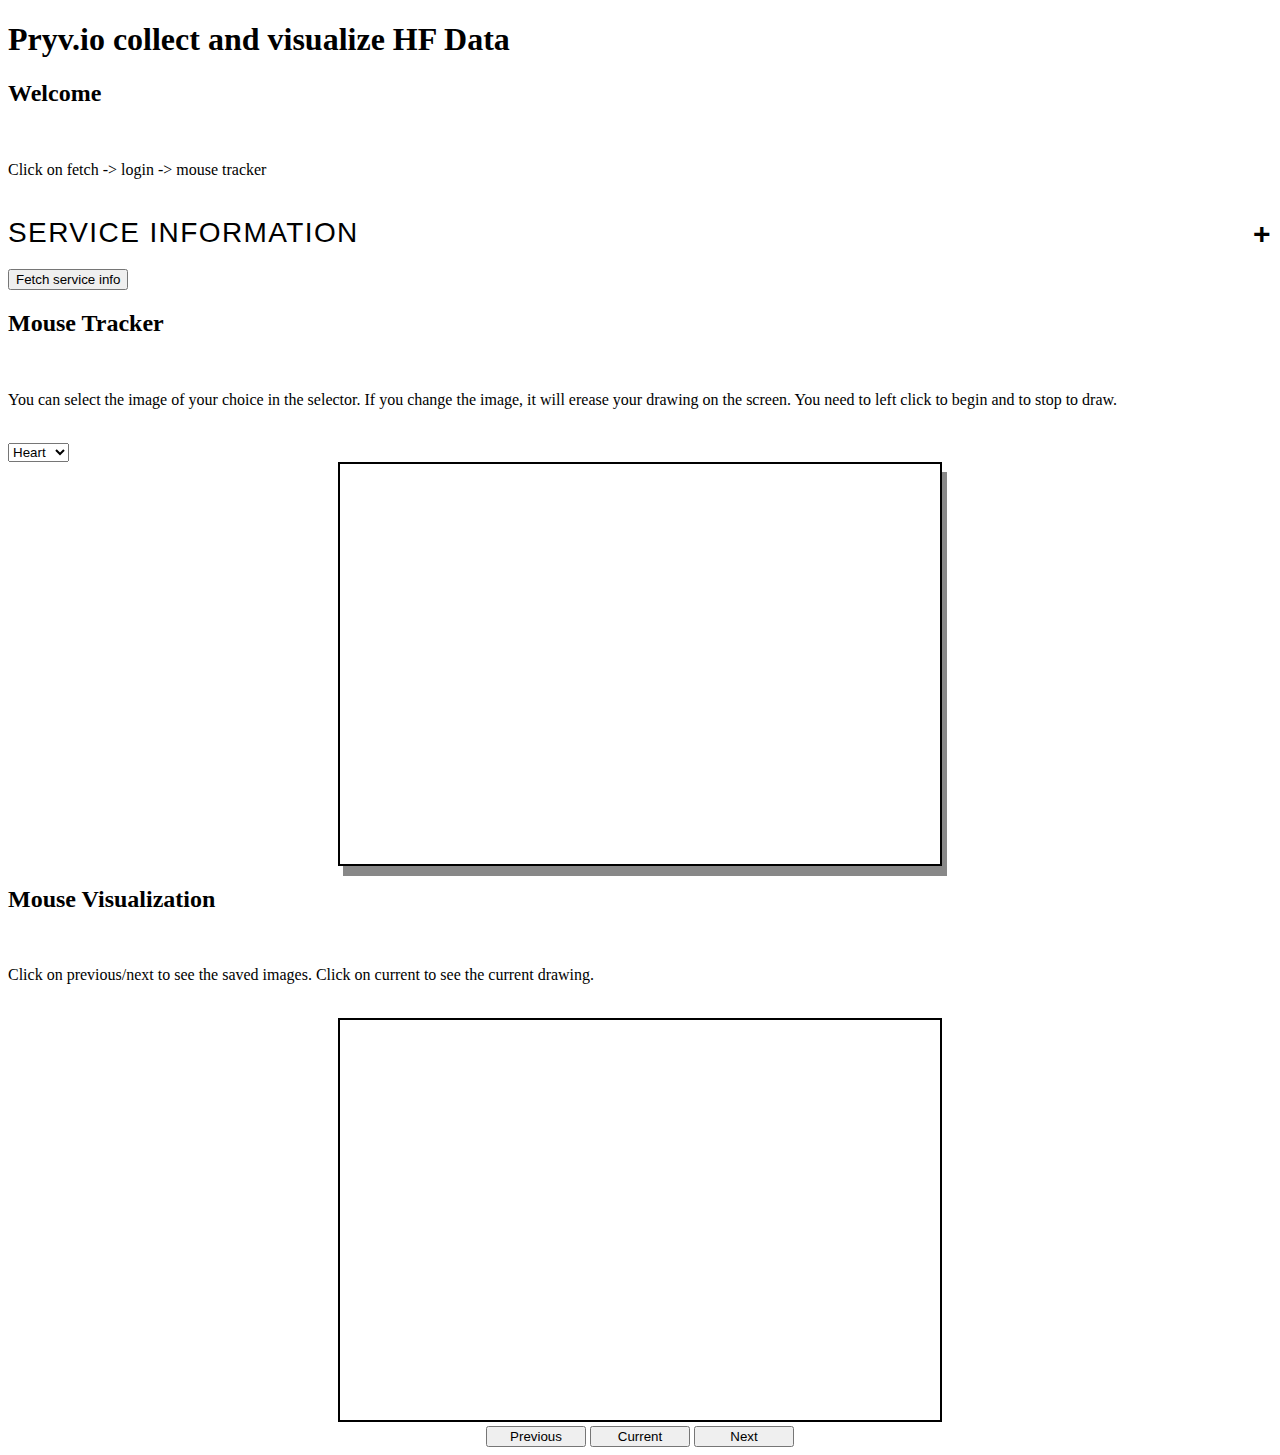
==== collect-visualize-hf/index.html @ aa16662c "Add application for HF" ====
<!DOCTYPE html>
<html lang="en">

    <head>
        <meta charset="UTF-8" />
        <meta name="viewport" content="width=device-width, initial-scale=1, shrink-to-fit=no">
        <meta http-equiv="X-UA-Compatible" content="ie=edge" />
        <link rel="stylesheet" href="https://stackpath.bootstrapcdn.com/bootstrap/4.5.0/css/bootstrap.min.css" integrity="sha384-9aIt2nRpC12Uk9gS9baDl411NQApFmC26EwAOH8WgZl5MYYxFfc+NcPb1dKGj7Sk" crossorigin="anonymous">
        <link rel="stylesheet" type="text/css" href="https://api.pryv.com/style/pryv.min.css">
        <link rel="stylesheet" type="text/css" href="https://fonts.googleapis.com/css?family=Roboto:300,400">
        <link href="style.css" rel="stylesheet" type="text/css" />
        <title>Pryv HF</title>
        <script src="https://api.pryv.com/lib-js/pryv.js"></script>
        <script src="https://threejs.org/build/three.js"></script>
        <script src="script.js"></script>
    </head>

    <body>
        <div class="container">
            <h1>Pryv.io collect and visualize HF Data</h1>

            <div class="card">
                <div class="card-body">
                    <h2 class="card-title">Welcome</h2>
                    <br />
                    <p>Click on fetch -> login -> mouse tracker</p>

                </div>
            </div>

            <div class="card">
                <div class="card-body">
                    <button class="collapsible">
            Service information
          </button>
                    <div class="service_info">
                        <br> Enter the <a href="https://api.pryv.com/reference/#service-info">service information URL</a> to fetch the required information to customize your welcome message and fetch the URL for the authentication process.
                        <br> You can use the selector to initialize the URL depending on your deployment type:
                        <br>
                        <select name="service-info-select" id="service-info-select">
                      <optgroup label="Dev Pryv.io">
                        <option value="https://my-computer.rec.la:4443/reg/service/info">Dev rec-la SSL</option>
                        <option value="http://localhost:3000/reg/service/info">Dev localhost</option>
                        <option value="https://{HOSTNAME}/reg/service/info">Your own hostname</option>
                      </optgroup>
                      <optgroup label="Pryv.io">
                        <option value="https://reg.pryv.me/service/info"
                                selected="selected">Pryv Lab</option>
                        <option value="https://reg.{DOMAIN}/service/info">Your own domain</option>
                      </optgroup>
                    </select>
                        <div class="form-group">
                            <label for="service-info">Service Information URL:</label>
                            <input type="text" class="form-control" id="service-info-text" value="https://reg.pryv.me/service/info" />
                        </div>

                    </div>
                    <br />
                    <div class="spaced">
                        <button type="button" id="fetch-service-info-button" class="btn btn-primary mb-2">Fetch service
              info</button>
                        <br>
                        <span id="pryv-button"></span>
                    </div>
                </div>
            </div>

            <div class="card" id="mouse-tracker">
                <div class="card-body">
                    <h2 class="card-title">Mouse Tracker</h2>
                    <br/>
                    <p>You can select the image of your choice in the selector. If you change the image, it will erease your drawing on the screen. You need to left click to begin and to stop to draw.</p>
                    <br/>
                    <select name="image-selector" id="image-selector">
                  <option value="images/heart.png">Heart</option>
                  <option value="images/house.png">House</option>
                </select>
                    <div id="drawing-field">
                        <canvas class="canvas" id="drawing-canvas" height="400px" width="600px"></canvas>
                    </div>


                </div>
            </div>


            <div class="card" id="mouse-visualization">
                <div class="card-body">
                    <h2 class="card-title">Mouse Visualization</h2>
                    <br />
                    <p>Click on previous/next to see the saved images. Click on current to see the current drawing.</p>
                    <br />
                    <div id="canvas-container">
                        <canvas class="canvas" id="render-canvas" height="400px" width="600px"></canvas>
                        <div id="image-button">
                            <button id="previous" class="image-button">Previous</button>
                            <button id="current" class="image-button">Current</button>
                            <button id="next" class="image-button">Next</button>
                        </div>
                    </div>
                </div>
            </div>

            <div class="card" id="accelerometer-collect">
                <div class="card-body">
                    <h2 class="card-title">Accelerometer Collect</h2>
                    <br />
                    <button id="accelerometer-button" class="btn btn-primary mb-2">Start/Stop Collect</button>
                    <br />
                    <div id="canvas-container">
                        <canvas class="canvas" id="accelerometer-canvas" height="400px" width="300px"></canvas>
                    </div>
                </div>
            </div>
            <div class="card" id="accelerometer-visualization">
                <div class="card-body">
                    <h2 class="card-title">Accelerometer Visualization</h2>
                    <br />
                    <span id="counter-accelerometer">Number of stored recordings: 0</span>
                    <br/>
                    <div class="spaced" id="record-div">
                        <select name="recording-select" id="recording-select">
                        </select>
                        <button id="accelerometer-show" class="btn btn-primary mb-2">Show</button>
                    </div>

                    <br />
                    <div id="canvas-container">
                        <canvas class="canvas" id="accelerometer-visualization-canvas" height="400px" width="300px"></canvas>
                    </div>

                </div>
            </div>

        </div>

        </div>
        <!-- Script for the Service information collapsible -->
        <script>
            var coll = document.getElementsByClassName("collapsible");
            var i;

            for (i = 0; i < coll.length; i++) {
                coll[i].addEventListener("click", function() {
                    this.classList.toggle("active");
                    var content = this.nextElementSibling;
                    if (content.style.maxHeight) {
                        content.style.maxHeight = null;
                    } else {
                        content.style.maxHeight = content.scrollHeight + "px";
                    }
                });
            }
        </script>

    </body>

</html>
---- collect-visualize-hf/style.css ----
.spaced {
    display: flex;
    align-items: center;
    justify-content: space-between;
}


/* Collapsible */

.collapsible {
    background-color: white;
    color: black;
    cursor: pointer;
    width: 100%;
    border: none;
    text-align: left;
    outline: none;
    font-size: 15px;
    margin-top: 22px;
    padding: 0;
    font-size: 28px;
    text-transform: uppercase;
    font-weight: 400;
    letter-spacing: .05em;
}

.active,
.collapsible:hover {
    background-color: rgb(156, 156, 156);
}

.collapsible:after {
    content: '\002B';
    color: black;
    font-weight: bold;
    font-size: 30px;
    float: right;
    margin-left: 5px;
    float: right;
    vertical-align: baseline;
}

.active:after {
    content: "\2212";
}

.service_info {
    padding: 0 18px;
    max-height: 0;
    overflow: hidden;
    transition: max-height 0.2s ease-out;
    background-color: #f1f1f1;
}


/* Drawing field */

.canvas {
    margin-left: auto;
    margin-right: auto;
    display: inline;
}

.image-button {
    width: 100px;
}

#drawing-field {
    height: 400px;
    width: 600px;
    border: 2px solid;
    box-shadow: 5px 10px #888888;
    display: block;
    margin-left: auto;
    margin-right: auto;
    background-image: url("images/house.png");
    background-color: rgb(255, 255, 255);
    background-repeat: no-repeat;
    background-position: center;
}

#canvas-container {
    width: 100%;
    text-align: center;
}

#render-canvas {
    border: 2px solid;
}

#record-div {
    margin-top: 20px;
}
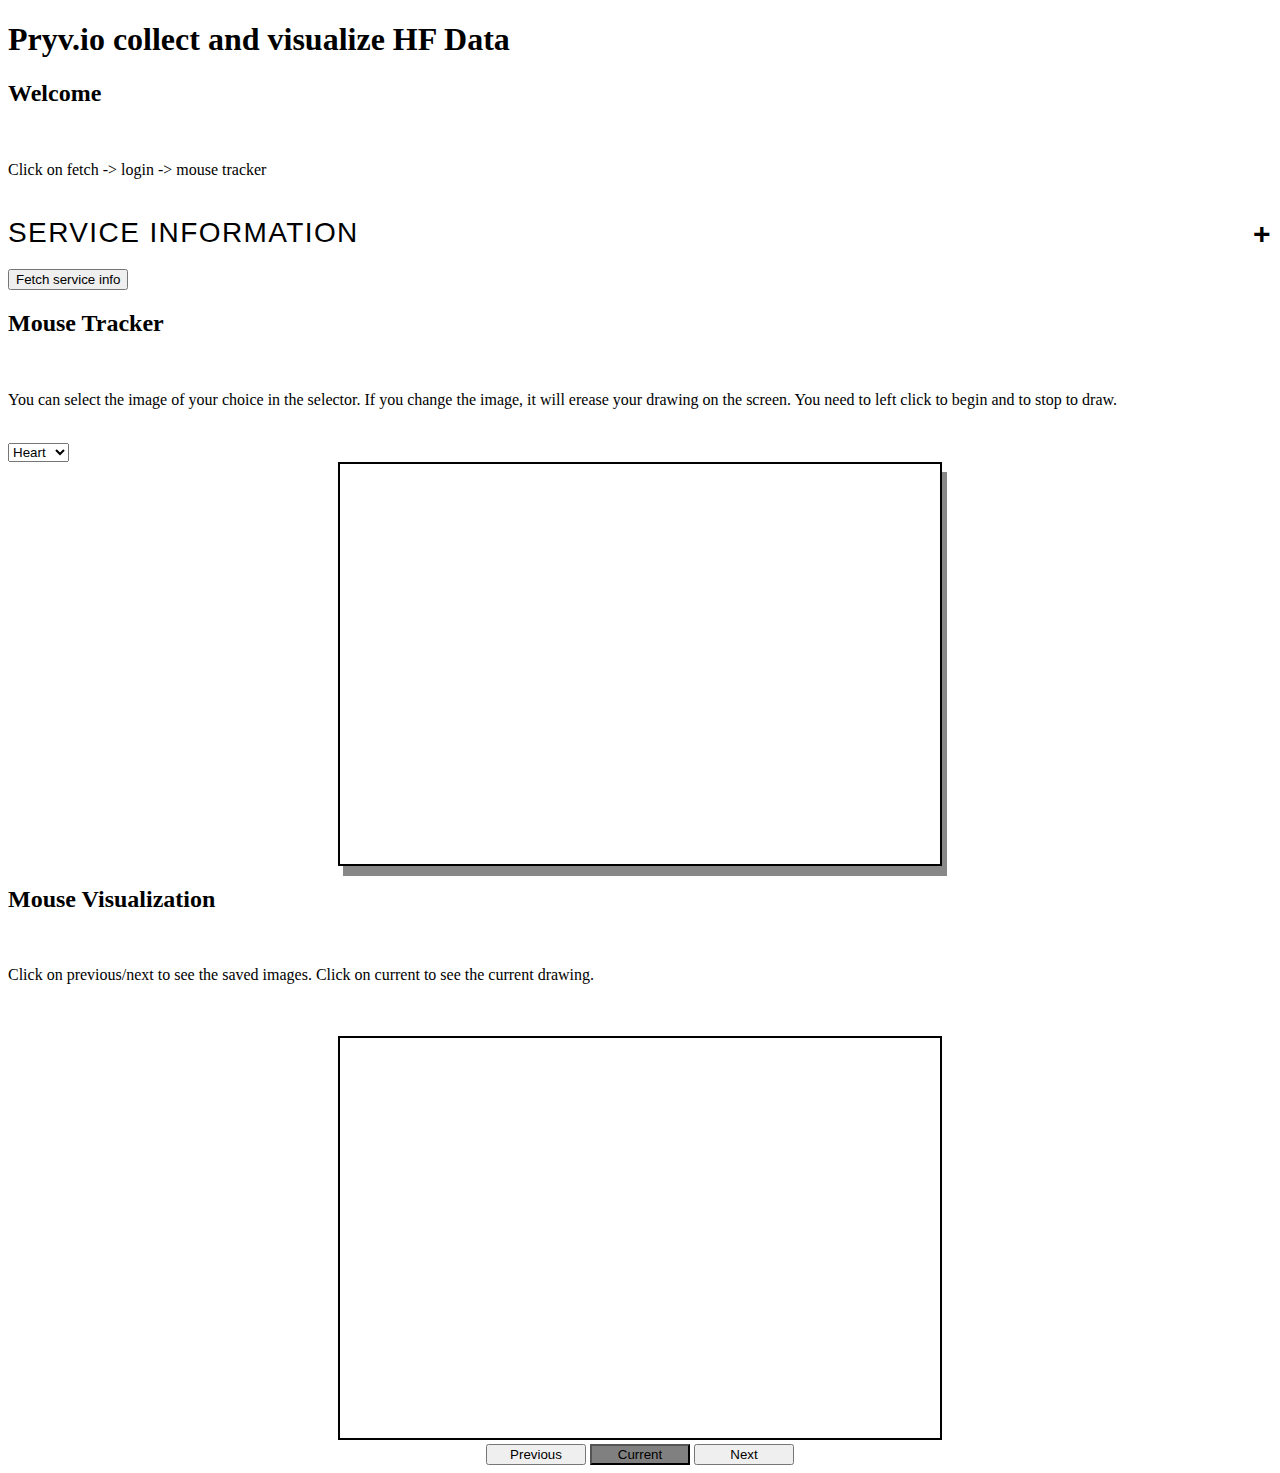
==== commit d5e4df56: "Improvement according to friday feedback" ====
--- a/collect-visualize-hf/index.html
+++ b/collect-visualize-hf/index.html
@@ -28,7 +28,7 @@
                 </div>
             </div>
 
-            <div class="card">
+            <div class="card" id="service">
                 <div class="card-body">
                     <button class="collapsible">
             Service information
@@ -90,6 +90,8 @@
                     <br />
                     <p>Click on previous/next to see the saved images. Click on current to see the current drawing.</p>
                     <br />
+                    <span id="frequency-mouse"></span>
+                    <br/>
                     <div id="canvas-container">
                         <canvas class="canvas" id="render-canvas" height="400px" width="600px"></canvas>
                         <div id="image-button">
@@ -117,6 +119,8 @@
                     <h2 class="card-title">Accelerometer Visualization</h2>
                     <br />
                     <span id="counter-accelerometer">Number of stored recordings: 0</span>
+                    <br/>
+                    <span id="frequency-accelerometer"></span>
                     <br/>
                     <div class="spaced" id="record-div">
                         <select name="recording-select" id="recording-select">
